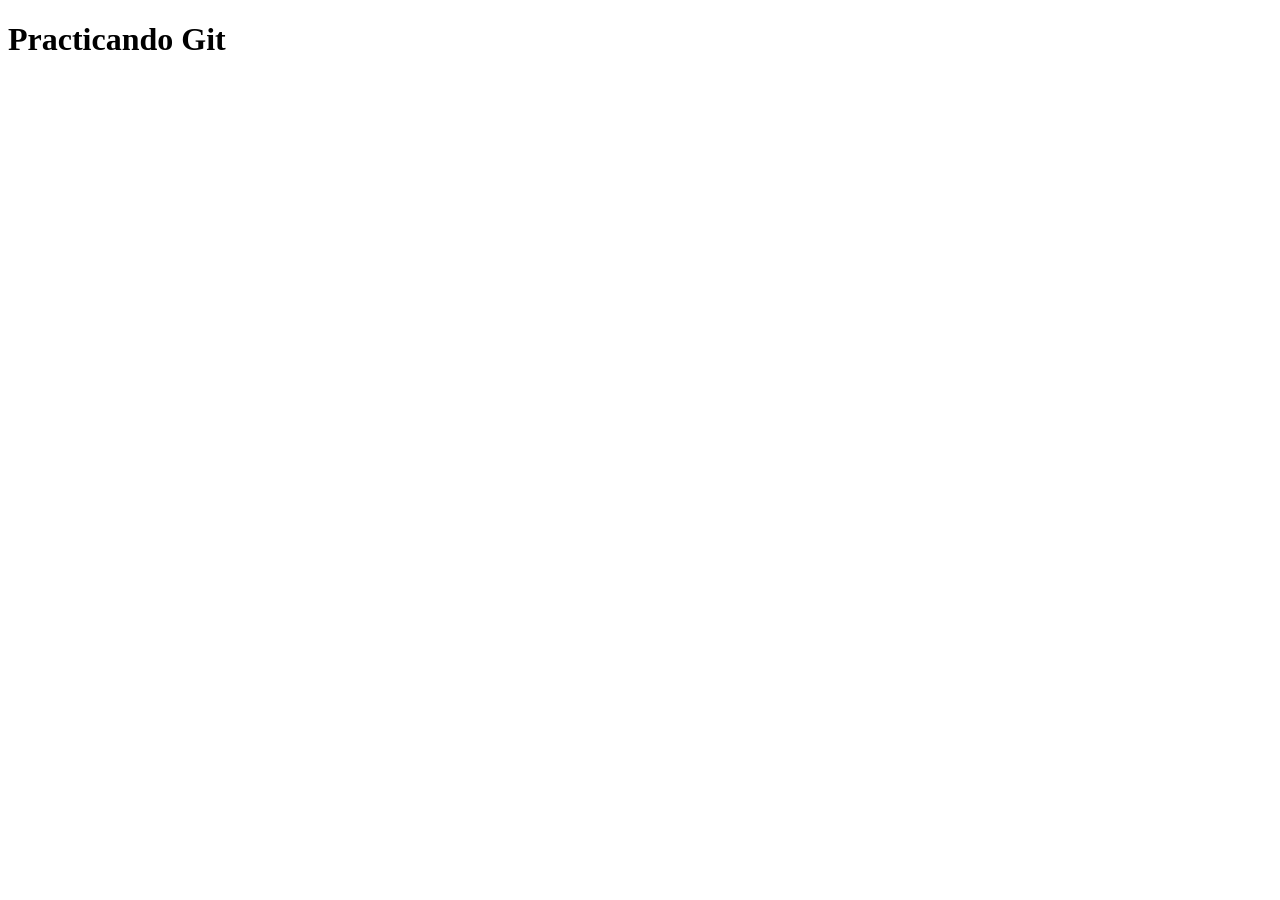
==== pagina1.html @ cb7f22ee "commit Incial para empezar la estrucurta del proyecto" ====
<!DOCTYPE html>
<html lang="en">
<head>
    <meta charset="UTF-8">
    <meta name="viewport" content="width=device-width, initial-scale=1.0">
    <title>Document</title>
</head>
<body>
    <h1>Practicando Git </h1>
    
</body>
</html>
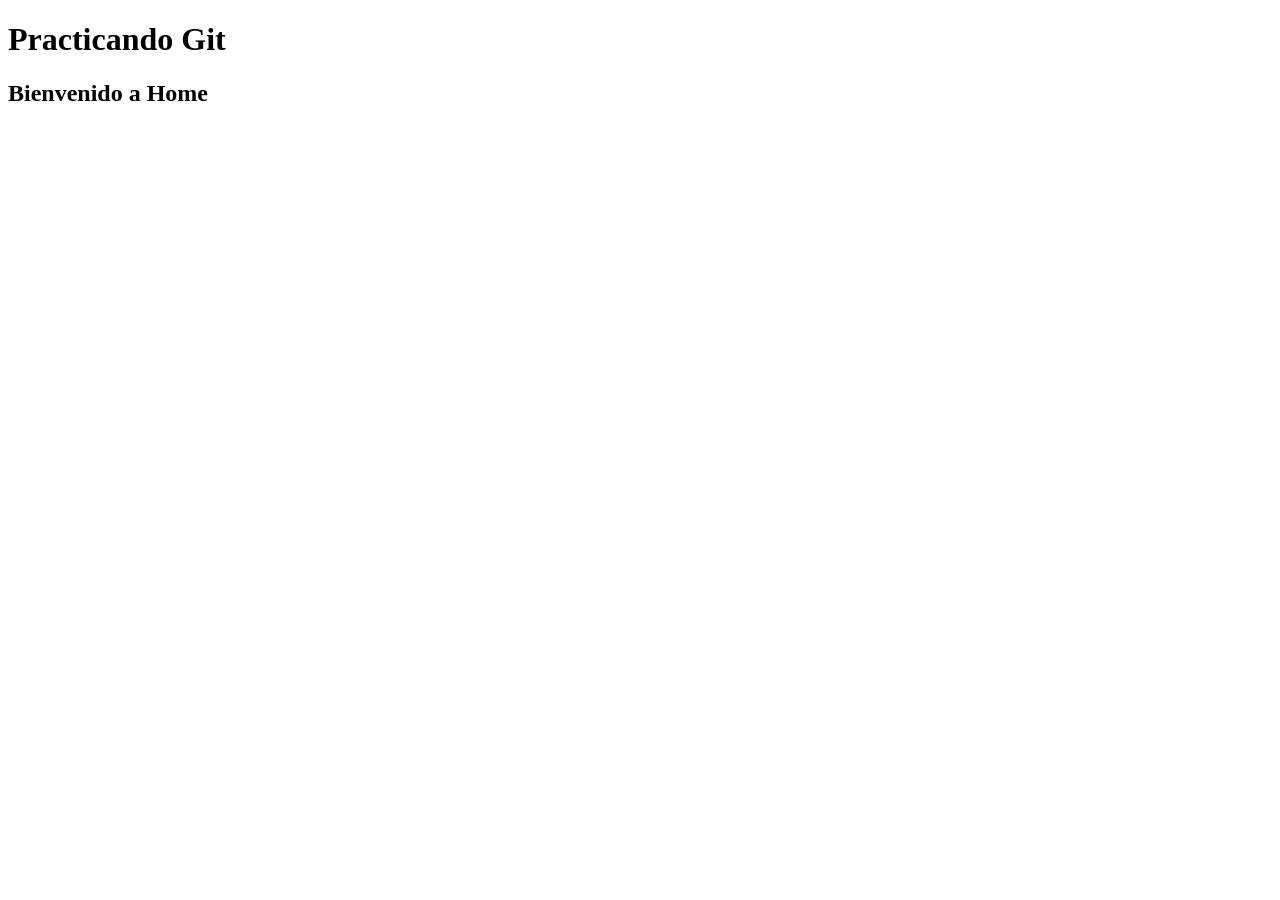
==== commit a9bfddd7: "cambiospagina1" ====
--- a/pagina1.html
+++ b/pagina1.html
@@ -7,6 +7,6 @@
 </head>
 <body>
     <h1>Practicando Git </h1>
-    
+    <h2>Bienvenido a Home</h2>
 </body>
 </html>
